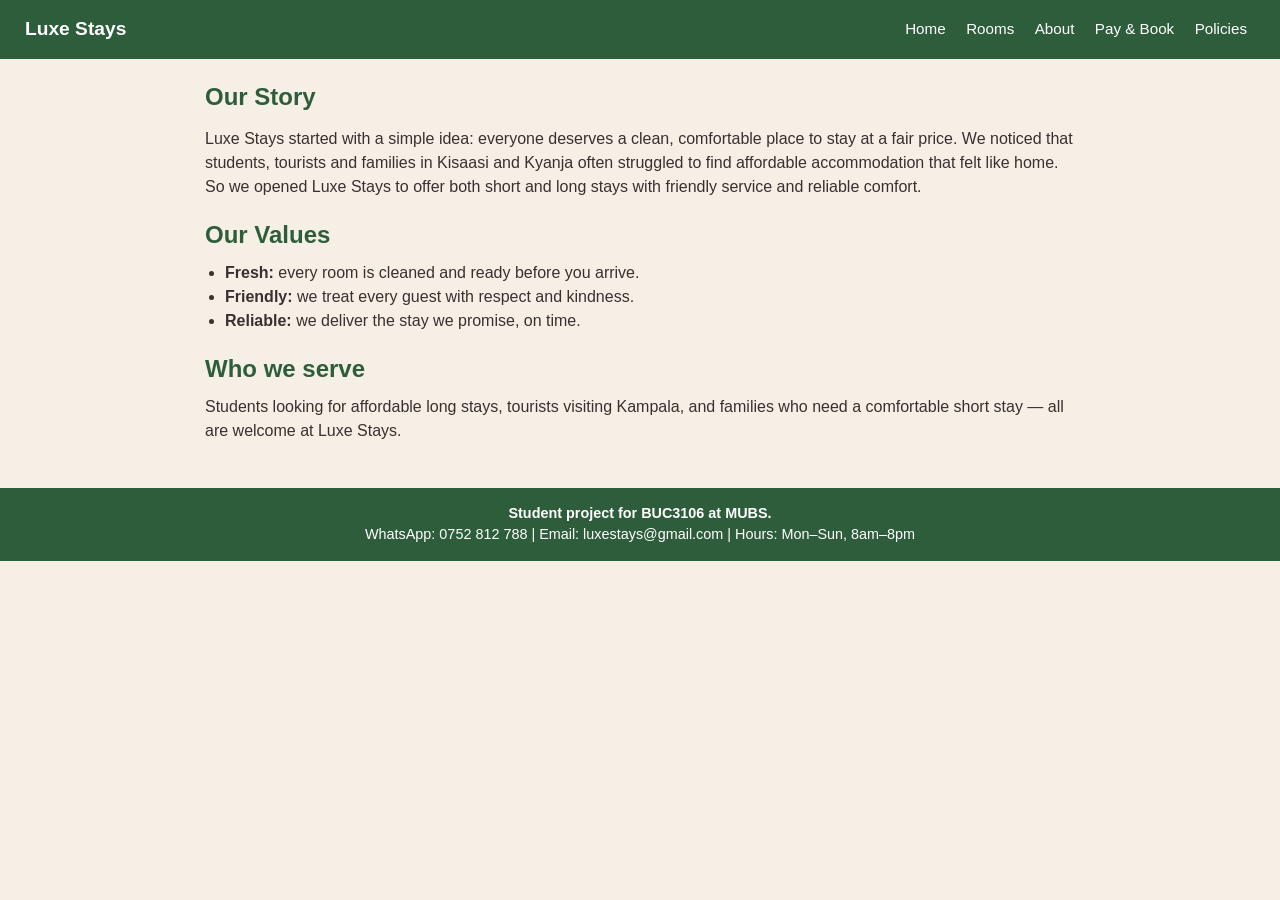
==== about.html @ e14e4db0 "Add files via upload" ====
<!DOCT<!DOCTYPE html>
<html lang="en">
<head>
  <meta charset="UTF-8">
  <meta name="viewport" content="width=device-width, initial-scale=1.0">
  <title>Luxe Stays - About Us</title>
  <link rel="stylesheet" href="style.css">
</head>
<body>

  <!-- ===== MENU ===== -->
  <header class="menu">
    <div class="logo">Luxe Stays</div>
    <nav>
      <a href="index.html">Home</a>
      <a href="products.html">Rooms</a>
      <a href="about.html">About</a>
      <a href="pay.html">Pay &amp; Book</a>
      <a href="policies.html">Policies</a>
    </nav>
  </header>

  <section class="page-section">
    <h1>Our Story</h1>
    <p>
      Luxe Stays started with a simple idea: everyone deserves a clean,
      comfortable place to stay at a fair price. We noticed that students,
      tourists and families in Kisaasi and Kyanja often struggled to find
      affordable accommodation that felt like home. So we opened Luxe Stays
      to offer both short and long stays with friendly service and reliable
      comfort.
    </p>

    <h2>Our Values</h2>
    <ul>
      <li><strong>Fresh:</strong> every room is cleaned and ready before you arrive.</li>
      <li><strong>Friendly:</strong> we treat every guest with respect and kindness.</li>
      <li><strong>Reliable:</strong> we deliver the stay we promise, on time.</li>
    </ul>

    <h2>Who we serve</h2>
    <p>
      Students looking for affordable long stays, tourists visiting Kampala,
      and families who need a comfortable short stay — all are welcome at
      Luxe Stays.
    </p>
  </section>

  <!-- ===== FOOTER ===== -->
  <footer>
    <p><strong>Student project for BUC3106 at MUBS.</strong></p>
    <p>WhatsApp: 0752 812 788 | Email: luxestays@gmail.com | Hours: Mon–Sun, 8am–8pm</p>
---- style.css ----
/* ============================================
   Luxe Stays design file.
   Colours: green, beige, brown.
   Phone-first: we design for small screens,
   then make it bigger on large screens.
   ============================================ */

/* --- Colours and basic settings --- */
:root {
  --main: #2e5d3b;        /* green (main colour) */
  --second: #8b5e34;      /* brown (second colour) */
  --bg: #f5efe6;          /* beige (background colour) */
}

/* Reset a few default browser styles */
* {
  box-sizing: border-box;
  margin: 0;
  padding: 0;
}

/* Body: background and font for every page */
body {
  font-family: Arial, Helvetica, sans-serif;
  background-color: var(--bg);
  color: #3b2f2f;
  line-height: 1.5;
}

/* ---------- MENU (top bar) ---------- */
.menu {
  background-color: var(--main);
  color: white;
  padding: 10px;
  text-align: center;
}

.logo {
  font-weight: bold;
  font-size: 1.2rem;
  margin-bottom: 6px;
}

/* Menu links stacked on phone */
.menu nav a {
  display: inline-block;
  color: white;
  text-decoration: none;
  padding: 6px 8px;
  font-size: 0.95rem;
}

.menu nav a:hover {
  background-color: var(--second);
  border-radius: 4px;
}

/* ---------- HERO (big top section on home) ---------- */
.hero {
  padding: 20px 15px;
  text-align: center;
}

.hero h1 {
  font-size: 1.8rem;
  color: var(--main);
  margin-bottom: 10px;
}

.hero p {
  margin-bottom: 15px;
}

/* The main button */
.button {
  display: inline-block;
  background-color: var(--second);
  color: white;
  padding: 12px 20px;
  text-decoration: none;
  border-radius: 6px;
  font-weight: bold;
  margin-bottom: 15px;
}

.button:hover {
  background-color: var(--main);
}

/* Hero picture */
.hero img {
  width: 100%;
  max-width: 500px;
  border-radius: 8px;
}

/* ---------- REASONS / CARDS ---------- */
.reasons {
  padding: 20px 15px;
  text-align: center;
}

.reasons h2 {
  color: var(--main);
  margin-bottom: 15px;
}

.cards {
  display: grid;
  grid-template-columns: 1fr;   /* one card per row on phone */
  gap: 12px;
}

.card {
  background: white;
  border: 1px solid #d8cbb8;
  border-radius: 8px;
  padding: 15px;
}

.card h3 {
  color: var(--second);
  margin-bottom: 6px;
}

/* ---------- GENERAL PAGE SECTION ---------- */
.page-section {
  padding: 20px 15px;
}

.page-section h1 {
  color: var(--main);
  margin-bottom: 12px;
}

.page-section h2 {
  color: var(--main);
  margin: 18px 0 8px;
}

.page-section ul,
.page-section ol {
  padding-left: 20px;
  margin-bottom: 10px;
}

/* ---------- ROOM / PRODUCT GRID ---------- */
.product-grid {
  display: grid;
  grid-template-columns: 1fr;   /* one room per row on phone */
  gap: 15px;
  margin-top: 15px;
}

.product {
  background: white;
  border: 1px solid #d8cbb8;
  border-radius: 8px;
  padding: 12px;
  text-align: center;
}

.product img {
  width: 100%;
  height: 180px;
  object-fit: cover;
  border-radius: 6px;
  margin-bottom: 8px;
}

.product h2 {
  font-size: 1.1rem;
  margin-bottom: 5px;
}

.price {
  color: var(--second);
  font-weight: bold;
  margin-top: 6px;
}

/* ---------- PAY BOXES ---------- */
.pay-box {
  background: white;
  border-left: 5px solid var(--second);
  border-radius: 6px;
  padding: 12px;
  margin-bottom: 12px;
}

.pay-box h3 {
  color: var(--main);
  margin-bottom: 6px;
}

/* ---------- SAMPLE NOTE ---------- */
.note {
  background: #fdf0d5;
  border: 1px solid #c8a97a;
  padding: 10px;
  border-radius: 6px;
  margin: 12px 0;
  font-size: 0.95rem;
}

/* ---------- FOOTER ---------- */
footer {
  background-color: var(--main);
  color: white;
  text-align: center;
  padding: 15px;
  margin-top: 25px;
  font-size: 0.9rem;
}

/* ============================================
   BIGGER SCREENS (tablets and computers)
   ============================================ */
@media (min-width: 700px) {

  /* Menu links in one row */
  .menu {
    display: flex;
    justify-content: space-between;
    align-items: center;
    padding: 12px 25px;
  }

  .logo {
    margin-bottom: 0;
  }

  /* Three cards per row */
  .cards {
    grid-template-columns: repeat(3, 1fr);
  }

  /* Two rooms per row */
  .product-grid {
    grid-template-columns: repeat(2, 1fr);
  }

  .page-section,
  .hero,
  .reasons {
    max-width: 900px;
    margin: 0 auto;
  }
}
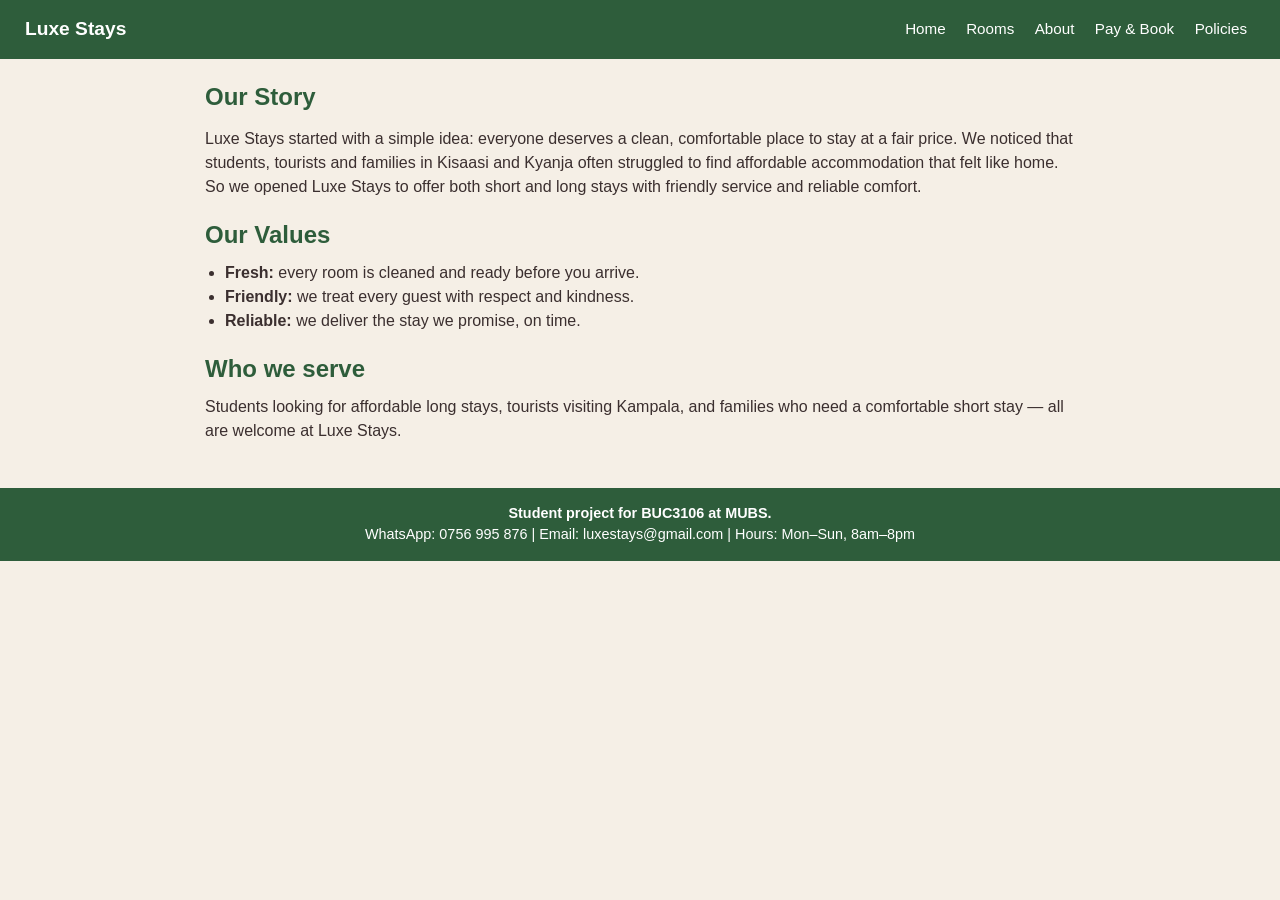
==== commit b7f35772: "Update contact information in footer" ====
--- a/about.html
+++ b/about.html
@@ -49,4 +49,5 @@
   <!-- ===== FOOTER ===== -->
   <footer>
     <p><strong>Student project for BUC3106 at MUBS.</strong></p>
-    <p>WhatsApp: 0752 812 788 | Email: luxestays@gmail.com | Hours: Mon–Sun, 8am–8pm</p>+    <p>WhatsApp: 0756 995 876
+     | Email: luxestays@gmail.com | Hours: Mon–Sun, 8am–8pm</p>
